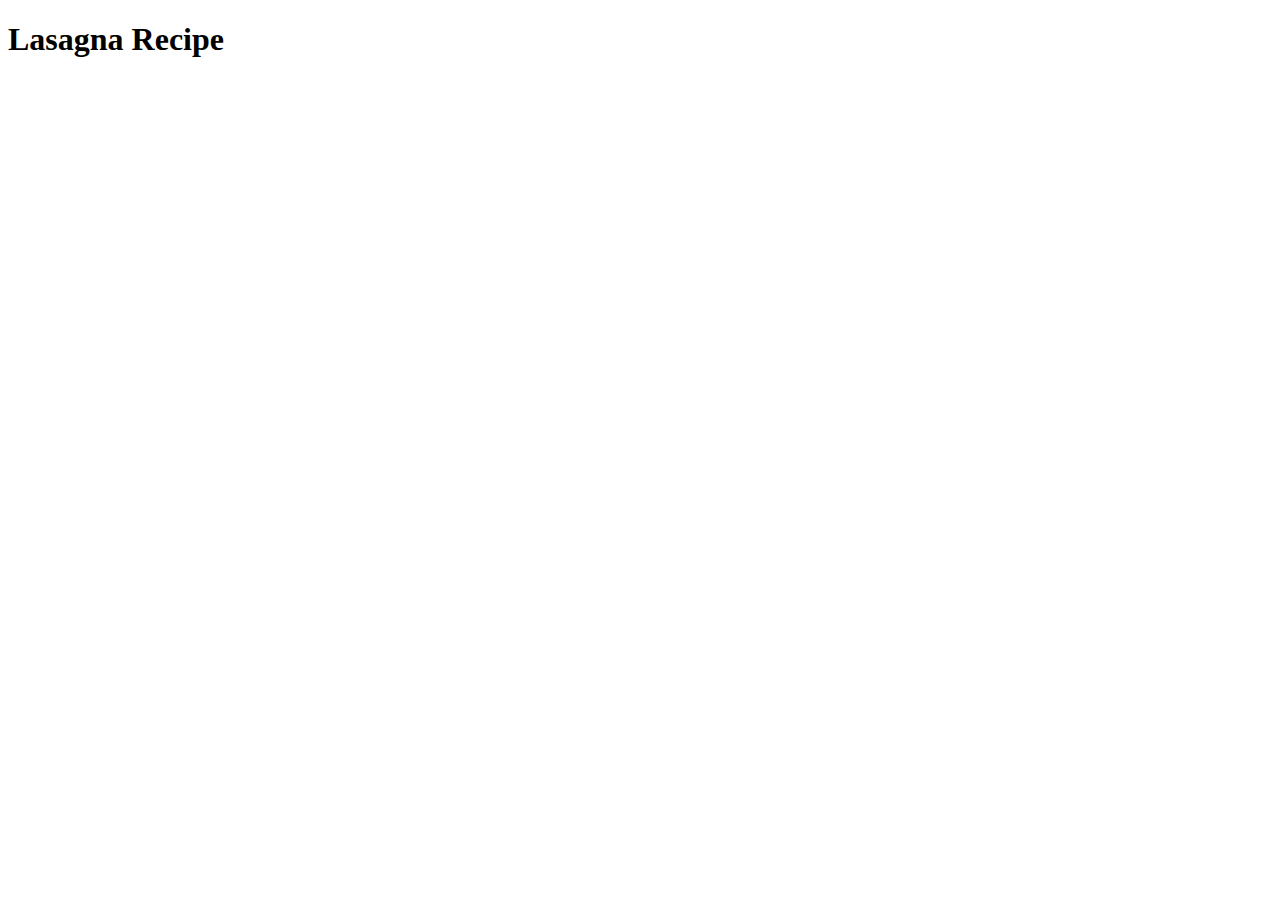
==== recipes/lasagna.html @ 4f36b111 "Add index and recipes pages" ====
<!DOCTYPE html>
<html lang="en">
<head>
    <meta charset="UTF-8">
    <meta http-equiv="X-UA-Compatible" content="IE=edge">
    <meta name="viewport" content="width=device-width, initial-scale=1.0">
    <title>Document</title>
</head>
<body>
    <h1>Lasagna Recipe</h1>
</body>
</html>
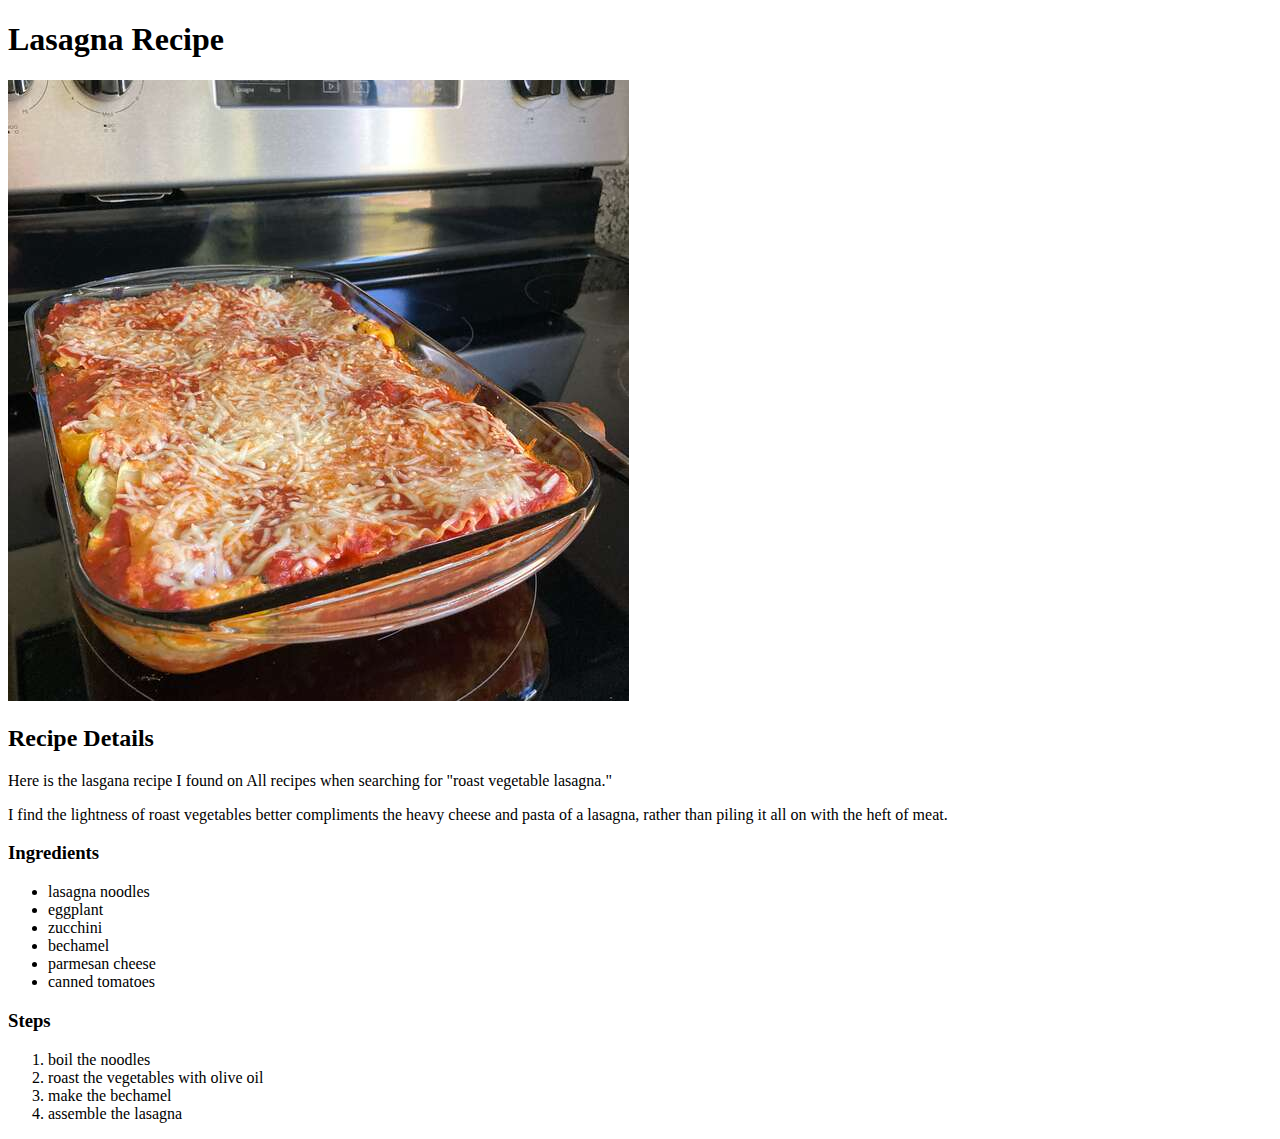
==== commit 7a15bfb3: "add files" ====
--- a/recipes/lasagna.html
+++ b/recipes/lasagna.html
@@ -8,5 +8,25 @@
 </head>
 <body>
     <h1>Lasagna Recipe</h1>
+    <img src="../images/lasagna.jpg" alt="lasagna">
+        <h2>Recipe Details</h2>
+            <p>Here is the lasgana recipe I found on All recipes when searching for "roast vegetable lasagna."</p>
+            <p>I find the lightness of roast vegetables better compliments the heavy cheese and pasta of a lasagna, rather than piling it all on with the heft of meat.</p>
+        <h3>Ingredients</h3>    
+            <ul>
+                <li>lasagna noodles</li>
+                <li>eggplant</li>
+                <li>zucchini</li>
+                <li>bechamel</li>
+                <li>parmesan cheese</li>
+                <li>canned tomatoes</li>
+            </ul>
+        <h3>Steps</h3>
+            <ol>
+                <li>boil the noodles</li>
+                <li>roast the vegetables with olive oil</li>
+                <li>make the bechamel</li>
+                <li>assemble the lasagna</li>
+            </ol>
 </body>
 </html>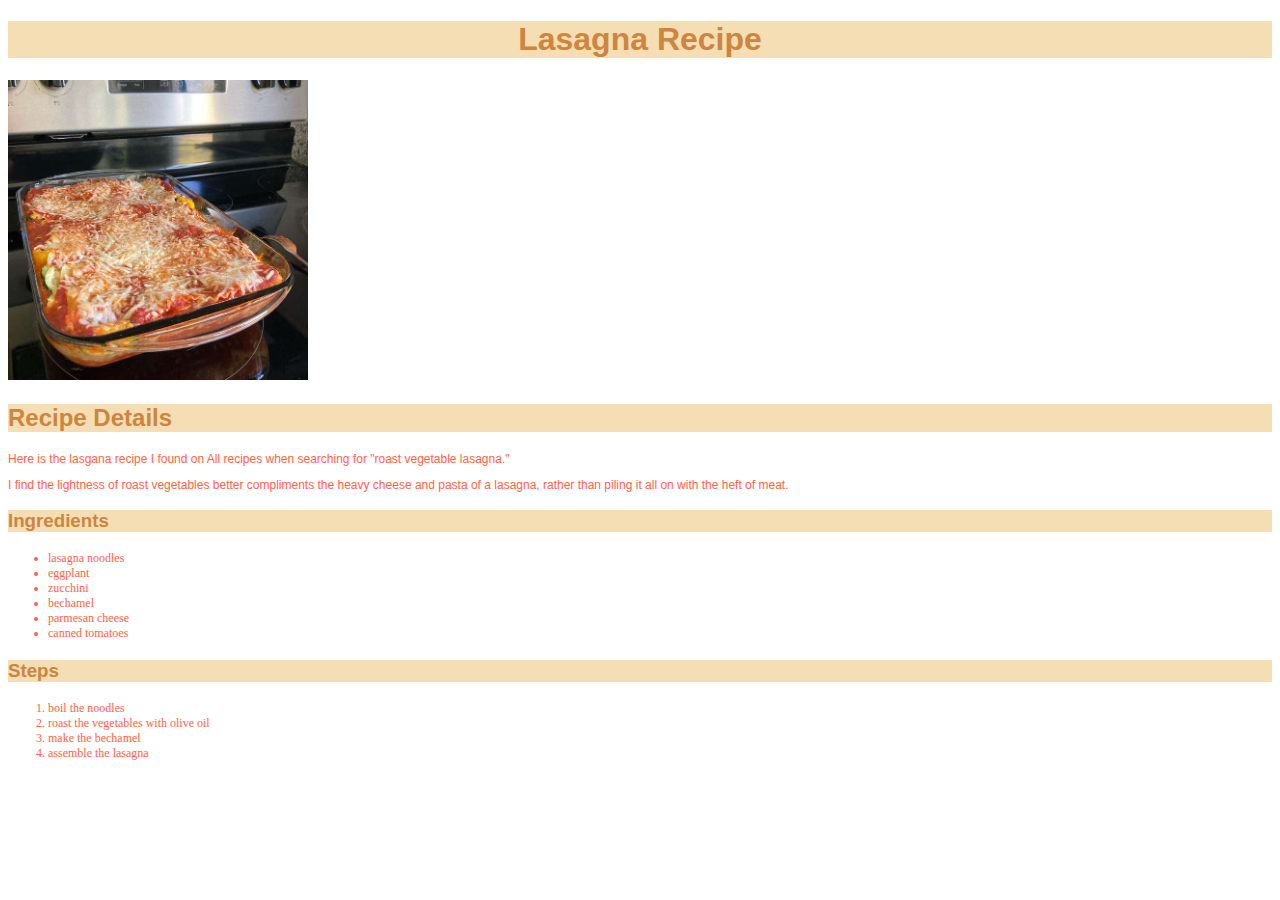
==== commit a42a1a3e: "added css elements" ====
--- a/recipes/lasagna.html
+++ b/recipes/lasagna.html
@@ -4,11 +4,12 @@
     <meta charset="UTF-8">
     <meta http-equiv="X-UA-Compatible" content="IE=edge">
     <meta name="viewport" content="width=device-width, initial-scale=1.0">
-    <title>Document</title>
+    <title>Lasagna Recipe</title>
+    <link rel="stylesheet" href="../style.css">
 </head>
 <body>
     <h1>Lasagna Recipe</h1>
-    <img src="../images/lasagna.jpg" alt="lasagna">
+    <img class="image" src="../images/lasagna.jpg" alt="lasagna">
         <h2>Recipe Details</h2>
             <p>Here is the lasgana recipe I found on All recipes when searching for "roast vegetable lasagna."</p>
             <p>I find the lightness of roast vegetables better compliments the heavy cheese and pasta of a lasagna, rather than piling it all on with the heft of meat.</p>
--- a/style.css
+++ b/style.css
@@ -0,0 +1,37 @@
+.frontpagelist {
+    font-size: 48px;
+    color: tomato;
+    font-family: Verdana, Geneva, Tahoma, sans-serif;
+
+}
+
+li {
+    color:tomato;
+    font-size: 12px;
+}
+
+.image {
+    height: 300px;
+    width: auto;
+}
+
+p {
+    font-family: Verdana, Geneva, Tahoma, sans-serif;
+    font-size: 12px;
+    color: tomato;
+}
+
+h1 {
+    text-align: center;
+}
+
+h2 {
+    text-align: justify; 
+}
+
+h1,
+h2,
+h3 {
+    font-family: Verdana, Geneva, Tahoma, sans-serif;
+    background-color: wheat;
+    color: peru;